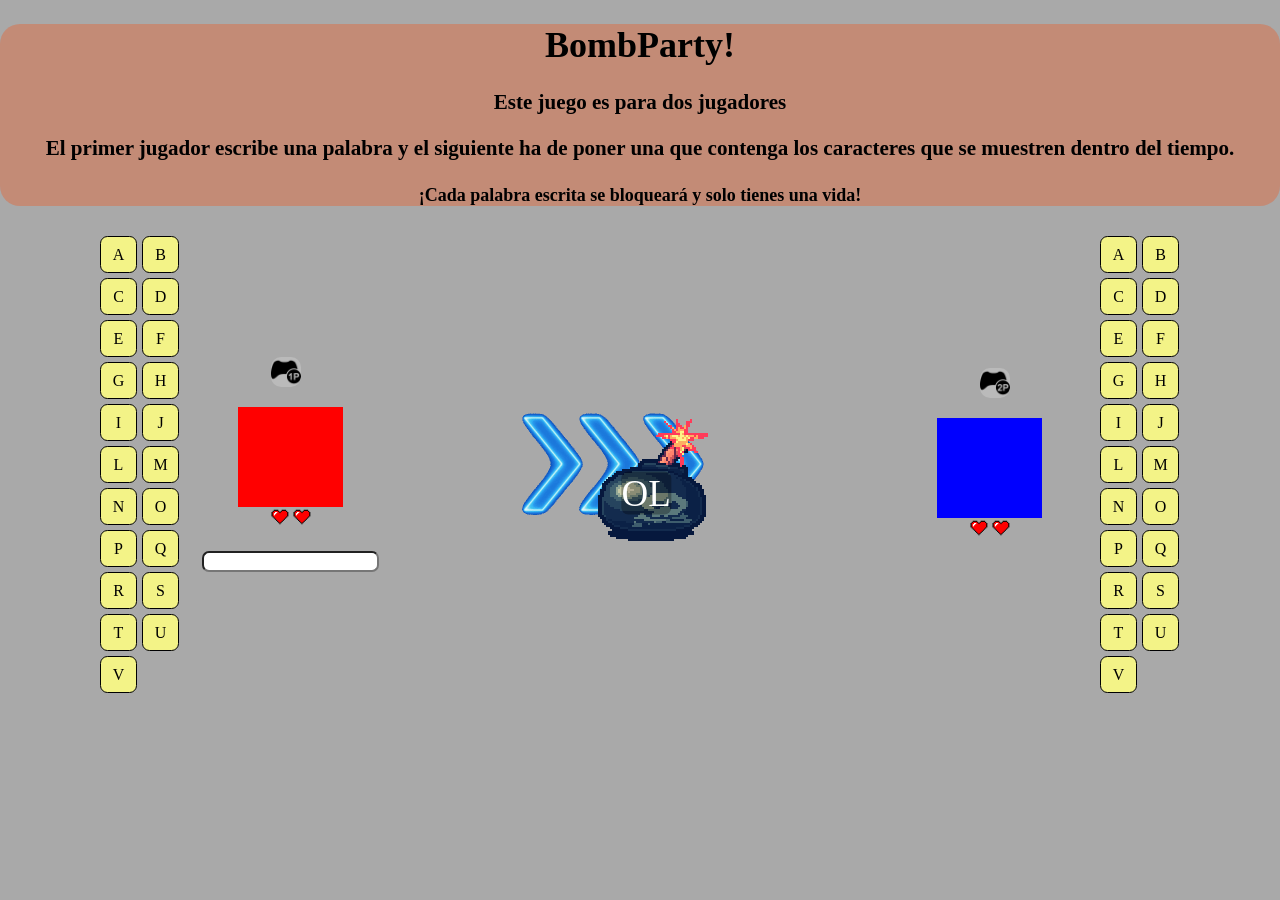
==== BombParty.html @ 11ddd544 "Version sin sonidos y CSS cambiado" ====
<!DOCTYPE html>
<html lang="en">

<head>
  <meta charset="UTF-8" />
  <meta name="viewport" content="width=device-width, initial-scale=1.0" />
  <link rel="stylesheet" href="Styles.css" />
  <title>bombparty</title>

  <video autoplay muted loop id="video">
    <source src="Media/pixel.mp4" type="video/mp4">
  </video>
</head>
<body>
  <center>
    <div id="instrucciones">
      <h1>BombParty!</h1>
      <h3>Este juego es para dos jugadores</h3>
      <h3>El primer jugador escribe una palabra y el siguiente ha de poner una que contenga los caracteres que se
        muestren dentro del tiempo.</h3>
      <h4>¡Cada palabra escrita se bloqueará y solo tienes una vida!</h4>
    </div>
    <div id="juego">
      <div id="letras1">
        <div id="A1">A</div>
        <div id="B1">B</div>
        <div id="C1">C</div>
        <div id="D1">D</div>
        <div id="E1">E</div>
        <div id="F1">F</div>
        <div id="G1">G</div>
        <div id="H1">H</div>
        <div id="I1">I</div>
        <div id="J1">J</div>
        <div id="L1">L</div>
        <div id="M1">M</div>
        <div id="N1">N</div>
        <div id="O1">O</div>
        <div id="P1">P</div>
        <div id="Q1">Q</div>
        <div id="R1">R</div>
        <div id="S1">S</div>
        <div id="T1">T</div>
        <div id="U1">U</div>
        <div id="V1">V</div>
      </div>
      <div id="jugadores">
        <div id="marcoj1">
          <div id="nom1"><img src="Media/p1.png" id="mando1"> <span id="jugador1Texto">Jugador 1 </span></div>
          <div id="jugador1"></div>
          <div id="corazon">
            <div id="j1corazon1"><img src="Media/pixel-heart-2779422_640.png"></div>
            <div id="j1corazon2"><img src="Media/pixel-heart-2779422_640.png"></div>
            <div id="j1corazon3"><img src="Media/pixel-heart-2779422_640.png"></div>
          </div>
          <input type="text" name="j1" id="j1" onkeydown="verificarEnter1(event)" autocomplete="off"/>
        </div>
        <div id="flecha"><img src="Media/pixelarrow.gif" id="flechita"></div>
        <div id="bomba"><img src="Media/bombainfinita.gif" id="bombita">
          <div id="letras-bomba" id="letras-bomba"></div>
        </div>
        <div id="marcoj2">
          <div id="nom2"><span id="jugador2Texto"> Jugador 2 </span><img src="Media/p2.png" id="mando2"></div>
          <div id="jugador2"></div>
          <div id="corazon">
            <div id="j2corazon1"><img src="Media/pixel-heart-2779422_640.png"></div>
            <div id="j2corazon2"><img src="Media/pixel-heart-2779422_640.png"></div>
            <div id="j2corazon3"><img src="Media/pixel-heart-2779422_640.png"></div>
          </div>
          <input type="text" name="j2" id="j2" onkeydown="verificarEnter2(event)" autocomplete="off"/>
        </div>
      </div>
      <div id="letras2">
        <div id="A2">A</div>
        <div id="B2">B</div>
        <div id="C2">C</div>
        <div id="D2">D</div>
        <div id="E2">E</div>
        <div id="F2">F</div>
        <div id="G2">G</div>
        <div id="H2">H</div>
        <div id="I2">I</div>
        <div id="J2">J</div>
        <div id="L2">L</div>
        <div id="M2">M</div>
        <div id="N2">N</div>
        <div id="O2">O</div>
        <div id="P2">P</div>
        <div id="Q2">Q</div>
        <div id="R2">R</div>
        <div id="S2">S</div>
        <div id="T2">T</div>
        <div id="U2">U</div>
        <div id="V2">V</div>
      </div>
    </div>
    </div>
    <script src="Script.js"></script>
</body>

</html>
---- Styles.css ----
#jugadores {
  display: flex;
  column-gap: 150px;
  align-content: center;
}

#marcoj1, #marcoj2 {
  display: flex;
  flex-direction: column;
  justify-content: center;
  align-items: center;
  width: 150px;
}

#nom1, #nom2 {
  margin-bottom: 20px;
  display: flex;
  column-gap: 10px;
}

#mando1, #mando2 {
  width: 30px;
  height: 30px;
  background-color: rgba(255, 255, 255, 0.2);
  border-radius: 10px;
}

#jugador1 {
  background-color: red;
  width: 70%;
  height: 100px;
}

#corazon {
  display: flex;
  flex-wrap: wrap;
  column-gap: 2px;
  margin-bottom: 20px;
}

#j1corazon1 img,#j1corazon2 img,#j1corazon3 img,
#j2corazon1 img,#j2corazon2 img,#j2corazon3 img {
  width: 20px;
  height: 20px;
  transform: rotateY(360deg);
  animation: rotarCorazones 2s linear infinite;
}

@keyframes rotarCorazones {
  from {
    transform: rotateY(0deg);
  }
  to {
    transform: rotateY(360deg);
  }
}

#j1 {
  display: flex;
  border-radius: 7px;
}

#j2 {
  display: none;
  border-radius: 7px;
}

#jugador2 {
  background-color: blue;
  width: 70%;
  height: 100px;
  position: relative;
}

#flecha img {
  height: 140px;
  width: auto;
  transform: rotate(180deg);
}

#flecha {
  align-self: center;
}

#bomba {
  position: absolute;
  left: 43.3%;
  align-self: center;
  object-fit: cover;
}

#bomba img {
  height: 200px;
  width: 100%;
  object-fit: cover;
}

@keyframes cambiar {
  0% {
    opacity: 1;
  }

  100% {
    opacity: 1;
  }
}

#bomba img {
  animation: cambiar 3s linear infinite;
}

#bomba[src="Media/bomba2.png"] {
  animation-delay: 0s;
}

#bomba[src="Media/Explosion.gif"] img {
  animation: none;
}

#bomba.explosion img {
  animation: cambiar 3s linear infinite;
}

#letras-bomba {
  position: absolute;
  text-align: center;
  top: 64%;
  left: 46%;
  transform: translate(-50%, -50%);
  font-size: 37px;
  color: white;
  background-color: rgba(0, 0, 0, 0.3);
  border-radius: 7px;
}

#juego {
  display: flex;
  justify-content: space-between;
  margin-top: 30px;
  margin-left: 100px;
  margin-right: 100px;
}

#letras1,
#letras2 {
  width: 80px;
  display: flex;
  flex-wrap: wrap;
  column-gap: 5px;
  row-gap: 5px;
  line-height: 35px;
  justify-content: flex-start;
}

#A1,#B1,#C1,#D1,#E1,#F1,#G1,#H1,#I1,#J1,#L1,#M1,#N1,#O1,#P1,#Q1,#R1,#S1,#T1,#U1,#V1,
#A2,#B2,#C2,#D2,#E2,#F2,#G2,#H2,#I2,#J2,#L2,#M2,#N2,#O2,#P2,#Q2,#R2,#S2,#T2,#U2,#V2 {
  width: 35px;
  height: 35px;
  border-radius: 20%;
  border: 1px solid black;
  text-align: center;
  background-color: rgb(243, 243, 135);
}

#instrucciones {
  background-color: rgba(255, 69, 0, 0.3);
  border-radius: 20px;
  font-weight: bold;
  font-size: large;
}

body {
  background-color: darkgrey;
  margin: 0;
}

#correcto {
  height: 18px;
  border: 1px solid black;
  border-radius: 2px;
  animation: correcto;
  animation-duration: 1s;
  background-color: white;
}

#incorrecto {
  height: 18px;
  border: 1px solid black;
  border-radius: 2px;
  animation: incorrecto;
  animation-duration: 1s;
  background-color: white;
}

@keyframes correcto {
  20% {
    background-color: green;
  }
  40% {
    background-color: green;
  }
  100% {
    background-color: white;
  }
}

@keyframes incorrecto {
  20% {
    background-color: red;
  }
  40% {
    background-color: red;
  }
  100% {
    background-color: white;
  }
}

input:focus {
  outline: none;
}

#rotacion {
  animation: rotar 0.2s forwards;
}

#rotacion2 {
  animation: rotar2 0.2s forwards;
}

@keyframes rotar {
  from {
    transform: rotate(180deg);
  }
  to {
    transform: rotate(0deg);
  }
}

@keyframes rotar2 {
  from {
    transform: rotate(0deg);
  }
  to {
    transform: rotate(180deg);
  }
}

#video {
  position: fixed;
  top: 0;
  left: 0;
  width: 100%;
  height: 100%;
  z-index: -1;
  object-fit: cover;
}

#jugador1Texto,
#jugador2Texto {
  background-color: rgba(149, 0, 255, 0.3);
  border-radius: 10px;
  font-size: 23px;
  font-weight: bold;
  color: rgb(0, 250, 255)
}
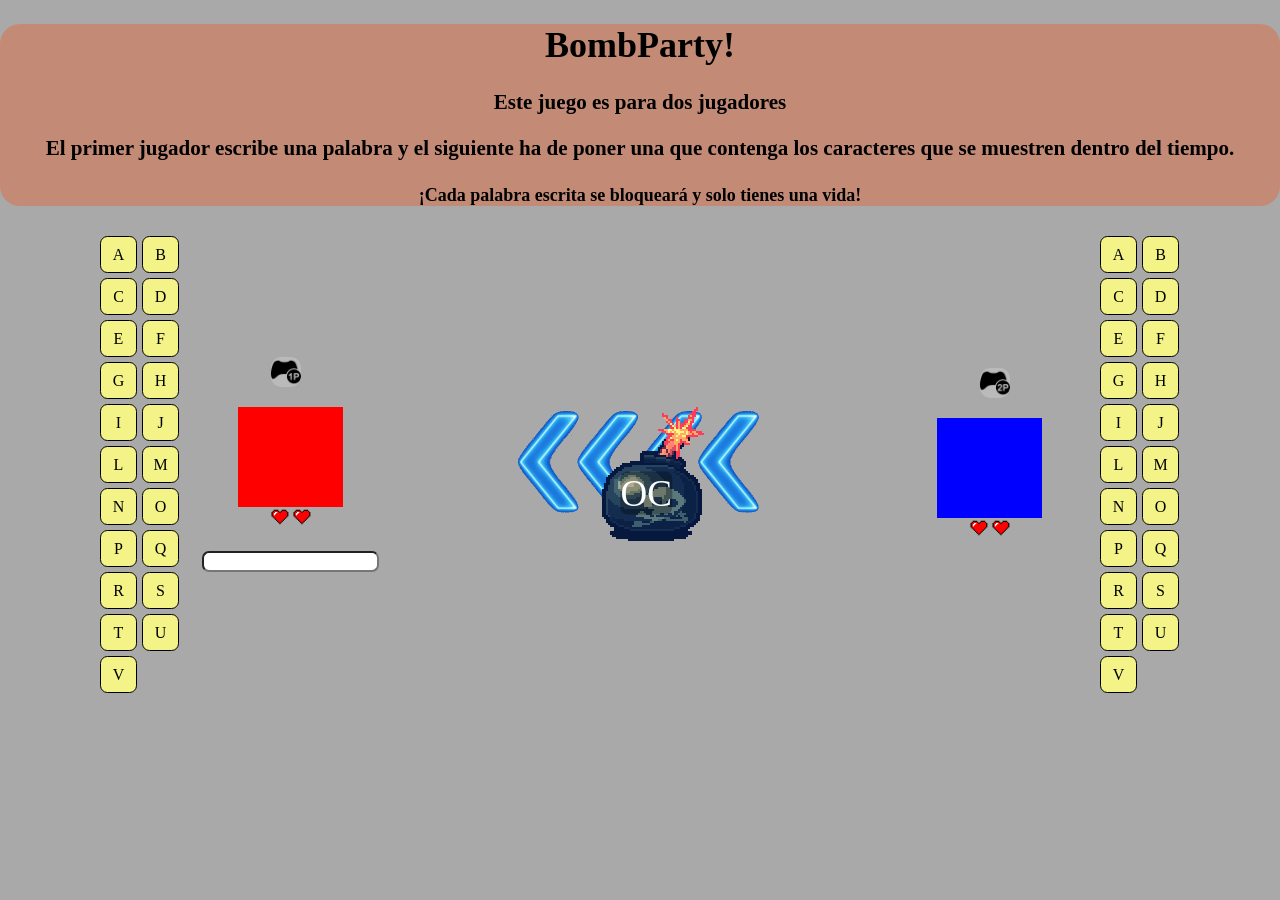
==== commit 0a50fc07: "Sonidos e input arreglado" ====
--- a/BombParty.html
+++ b/BombParty.html
@@ -10,6 +10,7 @@
   <video autoplay muted loop id="video">
     <source src="Media/pixel.mp4" type="video/mp4">
   </video>
+  <audio src="Media/2019-12-11_-_Retro_Platforming_-_David_Fesliyan.mp3" autoplay loop id="bgm"></audio>
 </head>
 <body>
   <center>
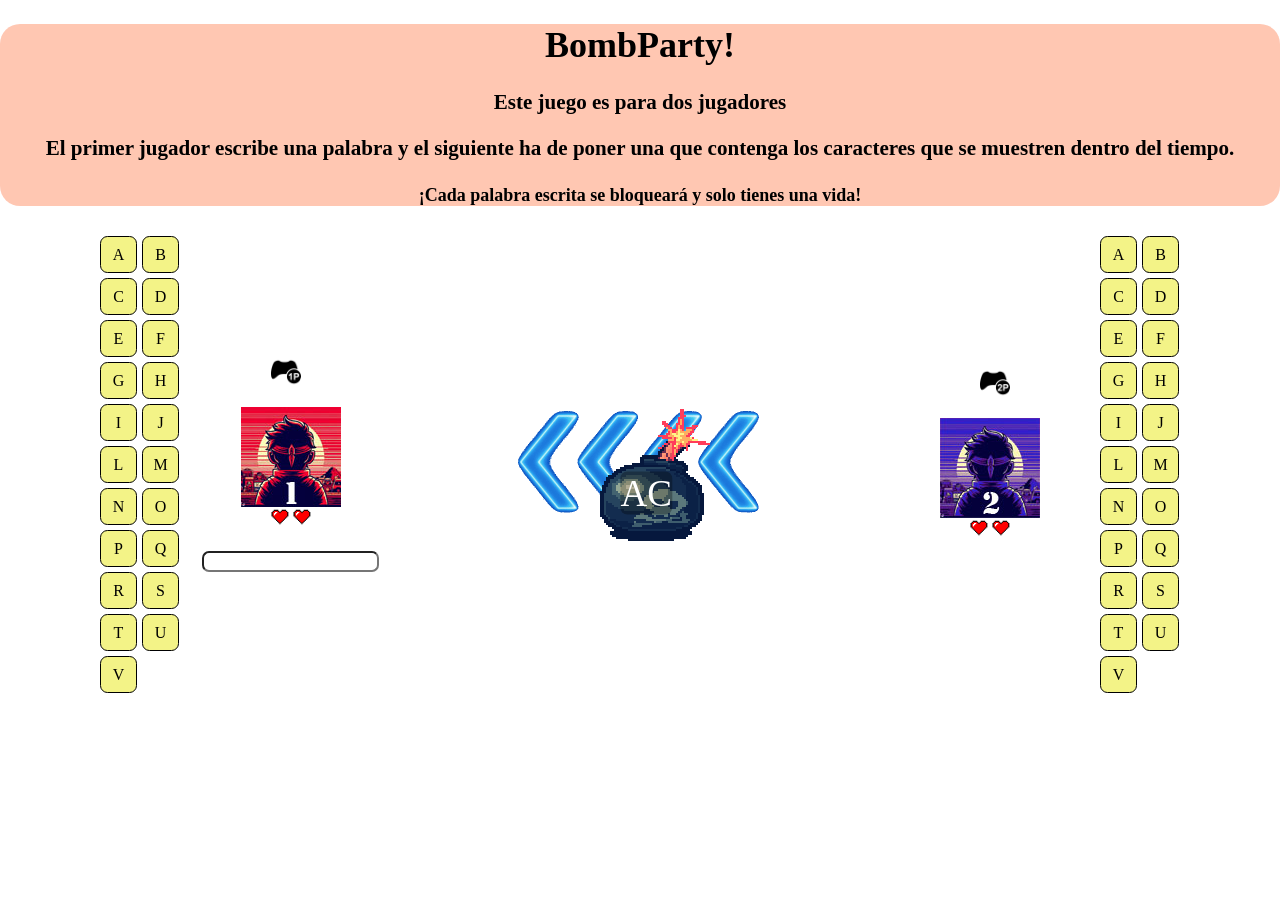
==== commit 5f001d42: "Falta responsividad" ====
--- a/BombParty.html
+++ b/BombParty.html
@@ -48,7 +48,7 @@
       <div id="jugadores">
         <div id="marcoj1">
           <div id="nom1"><img src="Media/p1.png" id="mando1"> <span id="jugador1Texto">Jugador 1 </span></div>
-          <div id="jugador1"></div>
+          <div id="jugador1"><img src="Media/Avatar 1.jpg" alt=""></div>
           <div id="corazon">
             <div id="j1corazon1"><img src="Media/pixel-heart-2779422_640.png"></div>
             <div id="j1corazon2"><img src="Media/pixel-heart-2779422_640.png"></div>
@@ -62,7 +62,7 @@
         </div>
         <div id="marcoj2">
           <div id="nom2"><span id="jugador2Texto"> Jugador 2 </span><img src="Media/p2.png" id="mando2"></div>
-          <div id="jugador2"></div>
+          <div id="jugador2"><img src="Media/Avatar 2.jpg" alt=""></div>
           <div id="corazon">
             <div id="j2corazon1"><img src="Media/pixel-heart-2779422_640.png"></div>
             <div id="j2corazon2"><img src="Media/pixel-heart-2779422_640.png"></div>
--- a/Styles.css
+++ b/Styles.css
@@ -26,7 +26,6 @@
 }
 
 #jugador1 {
-  background-color: red;
   width: 70%;
   height: 100px;
 }
@@ -66,7 +65,6 @@
 }
 
 #jugador2 {
-  background-color: blue;
   width: 70%;
   height: 100px;
   position: relative;
@@ -75,7 +73,6 @@
 #flecha img {
   height: 140px;
   width: auto;
-  transform: rotate(180deg);
 }
 
 #flecha {
@@ -170,7 +167,6 @@
 }
 
 body {
-  background-color: darkgrey;
   margin: 0;
 }
 
@@ -244,6 +240,12 @@
   to {
     transform: rotate(180deg);
   }
+}
+
+.boton-fin{
+  scale: 1.2;
+  background-color: blanchedalmond;
+  margin: 20px;
 }
 
 #video {
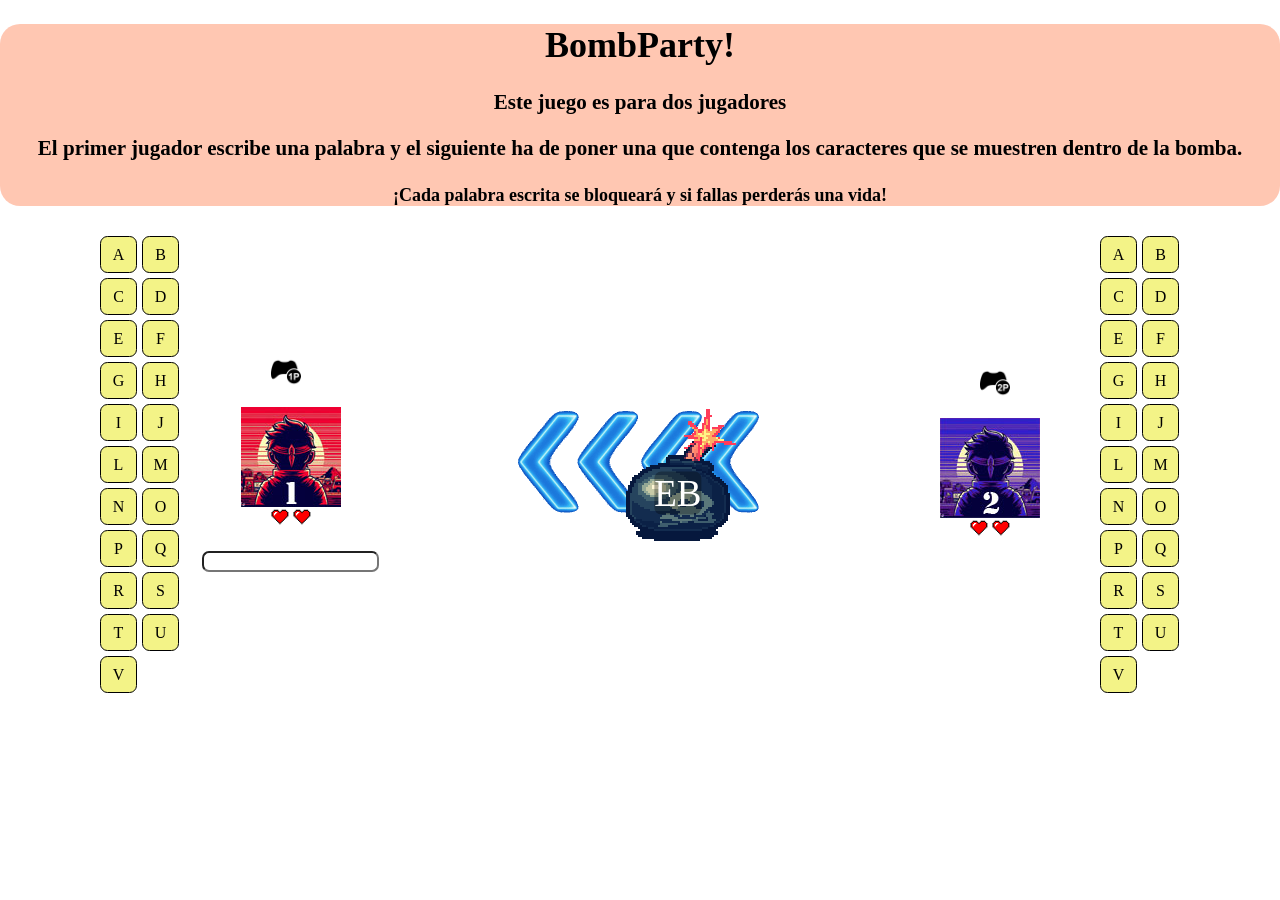
==== commit 615a984e: "Corona corregida. Falta responsividad." ====
--- a/BombParty.html
+++ b/BombParty.html
@@ -18,8 +18,8 @@
       <h1>BombParty!</h1>
       <h3>Este juego es para dos jugadores</h3>
       <h3>El primer jugador escribe una palabra y el siguiente ha de poner una que contenga los caracteres que se
-        muestren dentro del tiempo.</h3>
-      <h4>¡Cada palabra escrita se bloqueará y solo tienes una vida!</h4>
+        muestren dentro de la bomba. </h3>
+      <h4>¡Cada palabra escrita se bloqueará y si fallas perderás una vida!</h4>
     </div>
     <div id="juego">
       <div id="letras1">
@@ -48,7 +48,7 @@
       <div id="jugadores">
         <div id="marcoj1">
           <div id="nom1"><img src="Media/p1.png" id="mando1"> <span id="jugador1Texto">Jugador 1 </span></div>
-          <div id="jugador1"><img src="Media/Avatar 1.jpg" alt=""></div>
+          <div id="jugador1"><img src="Media/Avatar 1.jpg" id="avatar1"></div>
           <div id="corazon">
             <div id="j1corazon1"><img src="Media/pixel-heart-2779422_640.png"></div>
             <div id="j1corazon2"><img src="Media/pixel-heart-2779422_640.png"></div>
@@ -62,7 +62,7 @@
         </div>
         <div id="marcoj2">
           <div id="nom2"><span id="jugador2Texto"> Jugador 2 </span><img src="Media/p2.png" id="mando2"></div>
-          <div id="jugador2"><img src="Media/Avatar 2.jpg" alt=""></div>
+          <div id="jugador2"><img src="Media/Avatar 2.jpg" id="avatar2"></div>
           <div id="corazon">
             <div id="j2corazon1"><img src="Media/pixel-heart-2779422_640.png"></div>
             <div id="j2corazon2"><img src="Media/pixel-heart-2779422_640.png"></div>
--- a/Styles.css
+++ b/Styles.css
@@ -81,7 +81,7 @@
 
 #bomba {
   position: absolute;
-  left: 43.3%;
+  left: 45.3%;
   align-self: center;
   object-fit: cover;
 }
@@ -122,7 +122,7 @@
   position: absolute;
   text-align: center;
   top: 64%;
-  left: 46%;
+  left: 49%;
   transform: translate(-50%, -50%);
   font-size: 37px;
   color: white;
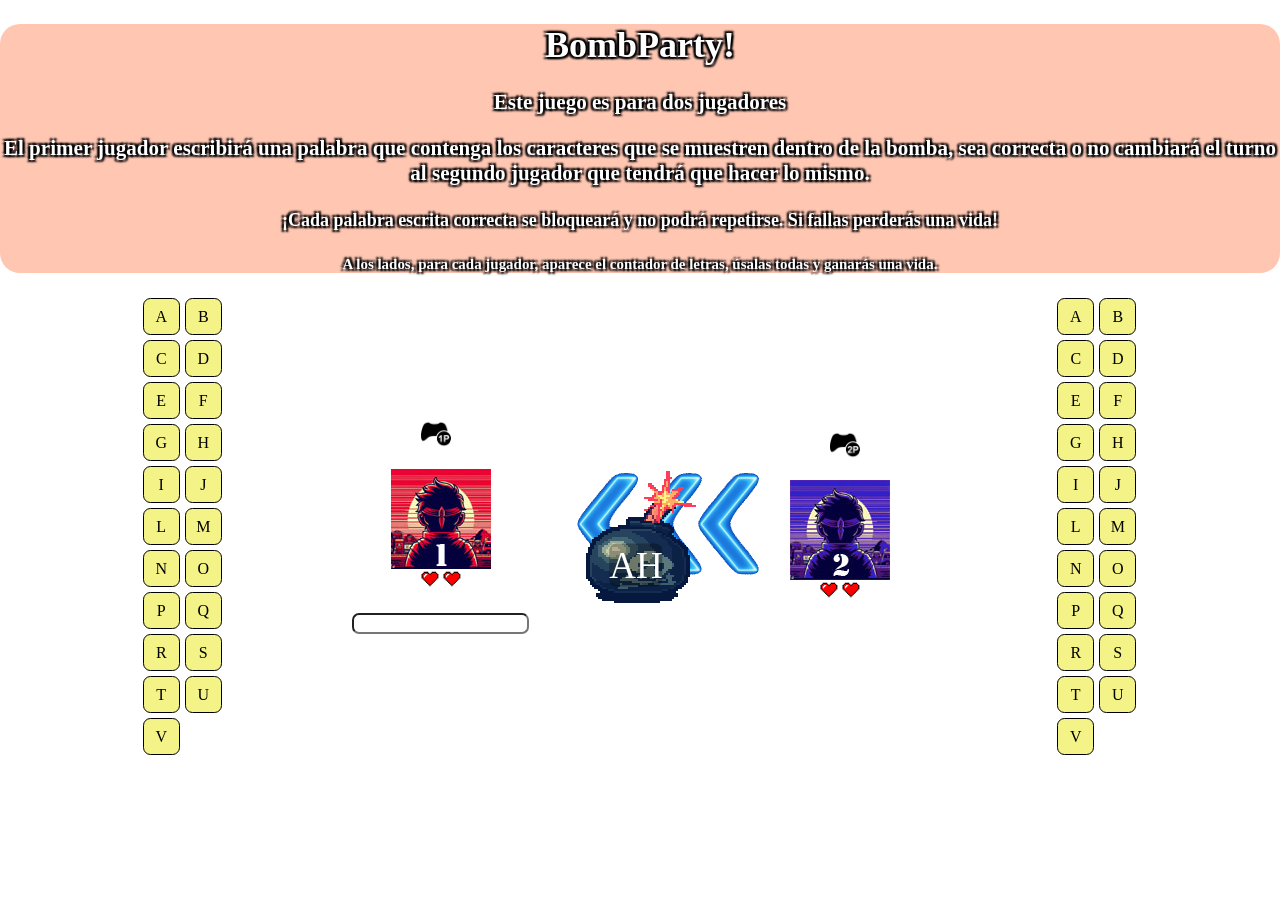
==== commit 107b5bb9: "Add files via upload" ====
--- a/BombParty.html
+++ b/BombParty.html
@@ -1,102 +1,103 @@
-<!DOCTYPE html>
-<html lang="en">
-
-<head>
-  <meta charset="UTF-8" />
-  <meta name="viewport" content="width=device-width, initial-scale=1.0" />
-  <link rel="stylesheet" href="Styles.css" />
-  <title>bombparty</title>
-
-  <video autoplay muted loop id="video">
-    <source src="Media/pixel.mp4" type="video/mp4">
-  </video>
-  <audio src="Media/2019-12-11_-_Retro_Platforming_-_David_Fesliyan.mp3" autoplay loop id="bgm"></audio>
-</head>
-<body>
-  <center>
-    <div id="instrucciones">
-      <h1>BombParty!</h1>
-      <h3>Este juego es para dos jugadores</h3>
-      <h3>El primer jugador escribe una palabra y el siguiente ha de poner una que contenga los caracteres que se
-        muestren dentro de la bomba. </h3>
-      <h4>¡Cada palabra escrita se bloqueará y si fallas perderás una vida!</h4>
-    </div>
-    <div id="juego">
-      <div id="letras1">
-        <div id="A1">A</div>
-        <div id="B1">B</div>
-        <div id="C1">C</div>
-        <div id="D1">D</div>
-        <div id="E1">E</div>
-        <div id="F1">F</div>
-        <div id="G1">G</div>
-        <div id="H1">H</div>
-        <div id="I1">I</div>
-        <div id="J1">J</div>
-        <div id="L1">L</div>
-        <div id="M1">M</div>
-        <div id="N1">N</div>
-        <div id="O1">O</div>
-        <div id="P1">P</div>
-        <div id="Q1">Q</div>
-        <div id="R1">R</div>
-        <div id="S1">S</div>
-        <div id="T1">T</div>
-        <div id="U1">U</div>
-        <div id="V1">V</div>
-      </div>
-      <div id="jugadores">
-        <div id="marcoj1">
-          <div id="nom1"><img src="Media/p1.png" id="mando1"> <span id="jugador1Texto">Jugador 1 </span></div>
-          <div id="jugador1"><img src="Media/Avatar 1.jpg" id="avatar1"></div>
-          <div id="corazon">
-            <div id="j1corazon1"><img src="Media/pixel-heart-2779422_640.png"></div>
-            <div id="j1corazon2"><img src="Media/pixel-heart-2779422_640.png"></div>
-            <div id="j1corazon3"><img src="Media/pixel-heart-2779422_640.png"></div>
-          </div>
-          <input type="text" name="j1" id="j1" onkeydown="verificarEnter1(event)" autocomplete="off"/>
-        </div>
-        <div id="flecha"><img src="Media/pixelarrow.gif" id="flechita"></div>
-        <div id="bomba"><img src="Media/bombainfinita.gif" id="bombita">
-          <div id="letras-bomba" id="letras-bomba"></div>
-        </div>
-        <div id="marcoj2">
-          <div id="nom2"><span id="jugador2Texto"> Jugador 2 </span><img src="Media/p2.png" id="mando2"></div>
-          <div id="jugador2"><img src="Media/Avatar 2.jpg" id="avatar2"></div>
-          <div id="corazon">
-            <div id="j2corazon1"><img src="Media/pixel-heart-2779422_640.png"></div>
-            <div id="j2corazon2"><img src="Media/pixel-heart-2779422_640.png"></div>
-            <div id="j2corazon3"><img src="Media/pixel-heart-2779422_640.png"></div>
-          </div>
-          <input type="text" name="j2" id="j2" onkeydown="verificarEnter2(event)" autocomplete="off"/>
-        </div>
-      </div>
-      <div id="letras2">
-        <div id="A2">A</div>
-        <div id="B2">B</div>
-        <div id="C2">C</div>
-        <div id="D2">D</div>
-        <div id="E2">E</div>
-        <div id="F2">F</div>
-        <div id="G2">G</div>
-        <div id="H2">H</div>
-        <div id="I2">I</div>
-        <div id="J2">J</div>
-        <div id="L2">L</div>
-        <div id="M2">M</div>
-        <div id="N2">N</div>
-        <div id="O2">O</div>
-        <div id="P2">P</div>
-        <div id="Q2">Q</div>
-        <div id="R2">R</div>
-        <div id="S2">S</div>
-        <div id="T2">T</div>
-        <div id="U2">U</div>
-        <div id="V2">V</div>
-      </div>
-    </div>
-    </div>
-    <script src="Script.js"></script>
-</body>
-
+<!DOCTYPE html>
+<html lang="en">
+
+<head>
+  <meta charset="UTF-8" />
+  <meta name="viewport" content="width=device-width, initial-scale=1.0" />
+  <link rel="stylesheet" href="Styles.css" />
+  <title>bombparty</title>
+
+  <video autoplay muted loop id="video">
+    <source src="Media/pixel.mp4" type="video/mp4">
+  </video>
+  <audio src="Media/2019-12-11_-_Retro_Platforming_-_David_Fesliyan.mp3" autoplay loop id="bgm"></audio>
+</head>
+<body>
+  <center>
+    <div id="instrucciones">
+      <h1>BombParty!</h1>
+      <h3>Este juego es para dos jugadores</h3>
+      <h3>El primer jugador escribirá una palabra que contenga los caracteres que se
+        muestren dentro de la bomba, sea correcta o no cambiará el turno al segundo jugador que tendrá que hacer lo mismo. </h3>
+      <h4>¡Cada palabra escrita correcta se bloqueará y no podrá repetirse. Si fallas perderás una vida!</h4>
+      <h5>A los lados, para cada jugador, aparece el contador de letras, úsalas todas y ganarás una vida.</h5>
+    </div>
+    <div id="juego">
+      <div id="letras1">
+        <div id="A1">A</div>
+        <div id="B1">B</div>
+        <div id="C1">C</div>
+        <div id="D1">D</div>
+        <div id="E1">E</div>
+        <div id="F1">F</div>
+        <div id="G1">G</div>
+        <div id="H1">H</div>
+        <div id="I1">I</div>
+        <div id="J1">J</div>
+        <div id="L1">L</div>
+        <div id="M1">M</div>
+        <div id="N1">N</div>
+        <div id="O1">O</div>
+        <div id="P1">P</div>
+        <div id="Q1">Q</div>
+        <div id="R1">R</div>
+        <div id="S1">S</div>
+        <div id="T1">T</div>
+        <div id="U1">U</div>
+        <div id="V1">V</div>
+      </div>
+      <div id="jugadores">
+        <div id="marcoj1">
+          <div id="nom1"><img src="Media/p1.png" id="mando1"> <span id="jugador1Texto">Jugador 1 </span></div>
+          <div id="jugador1"><img src="Media/Avatar 1.jpg" id="avatar1"></div>
+          <div id="corazon">
+            <div id="j1corazon1"><img src="Media/pixel-heart-2779422_640.png"></div>
+            <div id="j1corazon2"><img src="Media/pixel-heart-2779422_640.png"></div>
+            <div id="j1corazon3"><img src="Media/pixel-heart-2779422_640.png"></div>
+          </div>
+          <input type="text" name="j1" id="j1" onkeydown="verificarEnter1(event)" autocomplete="off"/>
+        </div>
+        <div id="flecha"><img src="Media/pixelarrow.gif" id="flechita"></div>
+        <div id="bomba"><img src="Media/bombainfinita.gif" id="bombita">
+          <div id="letras-bomba" id="letras-bomba"></div>
+        </div>
+        <div id="marcoj2">
+          <div id="nom2"><span id="jugador2Texto"> Jugador 2 </span><img src="Media/p2.png" id="mando2"></div>
+          <div id="jugador2"><img src="Media/Avatar 2.jpg" id="avatar2"></div>
+          <div id="corazon">
+            <div id="j2corazon1"><img src="Media/pixel-heart-2779422_640.png"></div>
+            <div id="j2corazon2"><img src="Media/pixel-heart-2779422_640.png"></div>
+            <div id="j2corazon3"><img src="Media/pixel-heart-2779422_640.png"></div>
+          </div>
+          <input type="text" name="j2" id="j2" onkeydown="verificarEnter2(event)" autocomplete="off"/>
+        </div>
+      </div>
+      <div id="letras2">
+        <div id="A2">A</div>
+        <div id="B2">B</div>
+        <div id="C2">C</div>
+        <div id="D2">D</div>
+        <div id="E2">E</div>
+        <div id="F2">F</div>
+        <div id="G2">G</div>
+        <div id="H2">H</div>
+        <div id="I2">I</div>
+        <div id="J2">J</div>
+        <div id="L2">L</div>
+        <div id="M2">M</div>
+        <div id="N2">N</div>
+        <div id="O2">O</div>
+        <div id="P2">P</div>
+        <div id="Q2">Q</div>
+        <div id="R2">R</div>
+        <div id="S2">S</div>
+        <div id="T2">T</div>
+        <div id="U2">U</div>
+        <div id="V2">V</div>
+      </div>
+    </div>
+    </div>
+    <script src="Script.js"></script>
+</body>
+
 </html>
--- a/Styles.css
+++ b/Styles.css
@@ -1,7 +1,8 @@
 #jugadores {
   display: flex;
-  column-gap: 150px;
   align-content: center;
+  align-items: center;
+  justify-content: center;
 }
 
 #marcoj1, #marcoj2 {
@@ -77,12 +78,11 @@
 
 #flecha {
   align-self: center;
+  width: auto;
 }
 
 #bomba {
   position: absolute;
-  left: 45.3%;
-  align-self: center;
   object-fit: cover;
 }
 
@@ -90,6 +90,7 @@
   height: 200px;
   width: 100%;
   object-fit: cover;
+  animation: cambiar 3s linear infinite;
 }
 
 @keyframes cambiar {
@@ -102,16 +103,15 @@
   }
 }
 
-#bomba img {
-  animation: cambiar 3s linear infinite;
-}
-
 #bomba[src="Media/bomba2.png"] {
   animation-delay: 0s;
 }
 
 #bomba[src="Media/Explosion.gif"] img {
   animation: none;
+  position: absolute;
+  top: 50%;
+  left: 50%;
 }
 
 #bomba.explosion img {
@@ -121,8 +121,8 @@
 #letras-bomba {
   position: absolute;
   text-align: center;
-  top: 64%;
-  left: 49%;
+  top: 69%;
+  left: 48%;
   transform: translate(-50%, -50%);
   font-size: 37px;
   color: white;
@@ -132,14 +132,11 @@
 
 #juego {
   display: flex;
-  justify-content: space-between;
-  margin-top: 30px;
-  margin-left: 100px;
-  margin-right: 100px;
-}
-
-#letras1,
-#letras2 {
+  justify-content: space-evenly;
+  width: auto;
+}
+
+#letras1, #letras2 {
   width: 80px;
   display: flex;
   flex-wrap: wrap;
@@ -164,6 +161,8 @@
   border-radius: 20px;
   font-weight: bold;
   font-size: large;
+  color: white;
+  text-shadow: 2px 2px 2px black, -2px -2px 2px black, 2px -2px 2px black, -2px 2px 2px black;
 }
 
 body {
@@ -242,9 +241,9 @@
   }
 }
 
-.boton-fin{
+.boton-fin {
   scale: 1.2;
-  background-color: blanchedalmond;
+  background-color: rgb(219, 131, 0);
   margin: 20px;
 }
 
@@ -258,11 +257,119 @@
   object-fit: cover;
 }
 
-#jugador1Texto,
-#jugador2Texto {
+#jugador1Texto, #jugador2Texto {
   background-color: rgba(149, 0, 255, 0.3);
   border-radius: 10px;
   font-size: 23px;
   font-weight: bold;
   color: rgb(0, 250, 255)
 }
+
+
+@media only screen and (max-width: 640px) {
+  #juego {
+    display: flex;
+    flex-wrap: wrap;
+    width: auto;
+    row-gap: 25px;
+  }
+
+  #letras1, #letras2 {
+    display: flex;
+    flex-wrap: wrap;
+    justify-content: center;
+    width: 100%;
+  }
+
+  #letras-bomba {
+    scale: 0.77;
+  }
+
+  #jugadores {
+    display: flex;
+    flex-wrap: wrap;
+    row-gap: 20px;
+    width: 100%;
+  }
+
+  #instrucciones {
+    font-size: small;
+    width: 100%;
+    text-align: center;
+  }
+
+  #bomba {
+    position: absolute;
+    margin-bottom: 60px;
+    object-fit: cover;
+  }
+
+  #bomba img {
+    animation: cambiar 3s linear infinite;
+    scale: 0.6;
+  }
+
+  #flecha img {
+    height: 140px;
+    width: 100px;
+  }
+
+  #j1, #j2 {
+    width: 80%;
+  }
+
+  #correcto {
+    width: 80%;
+    border-radius: 7px;
+  }
+
+  #incorrecto {
+    width: 80%;
+    border-radius: 7px;
+  }
+}
+
+
+@media only screen and (max-width: 400px) {
+
+  #juego {
+    display: flex;
+    flex-wrap: wrap;
+    width: auto;
+    margin: 20px;
+  }
+
+  #letras1, #letras2 {
+    scale: 0.5;
+    width: 100%;
+  }
+
+  #jugadores {
+    display: flex;
+    flex-wrap: wrap;
+    row-gap: 20px;
+    column-gap: 150px;
+    scale: 0.9;
+  }
+  #bomba {
+    position: absolute;
+    margin: 30px;
+    object-fit: cover;
+  }
+  
+  #letras-bomba {
+    position: absolute;
+    text-align: center;
+    top: 65%;
+    left: 48%;
+  }
+  #flecha img {
+    rotate: 90deg;
+  }
+
+  #instrucciones {
+    font-size: small;
+    width: 100%;
+  }
+  
+}
